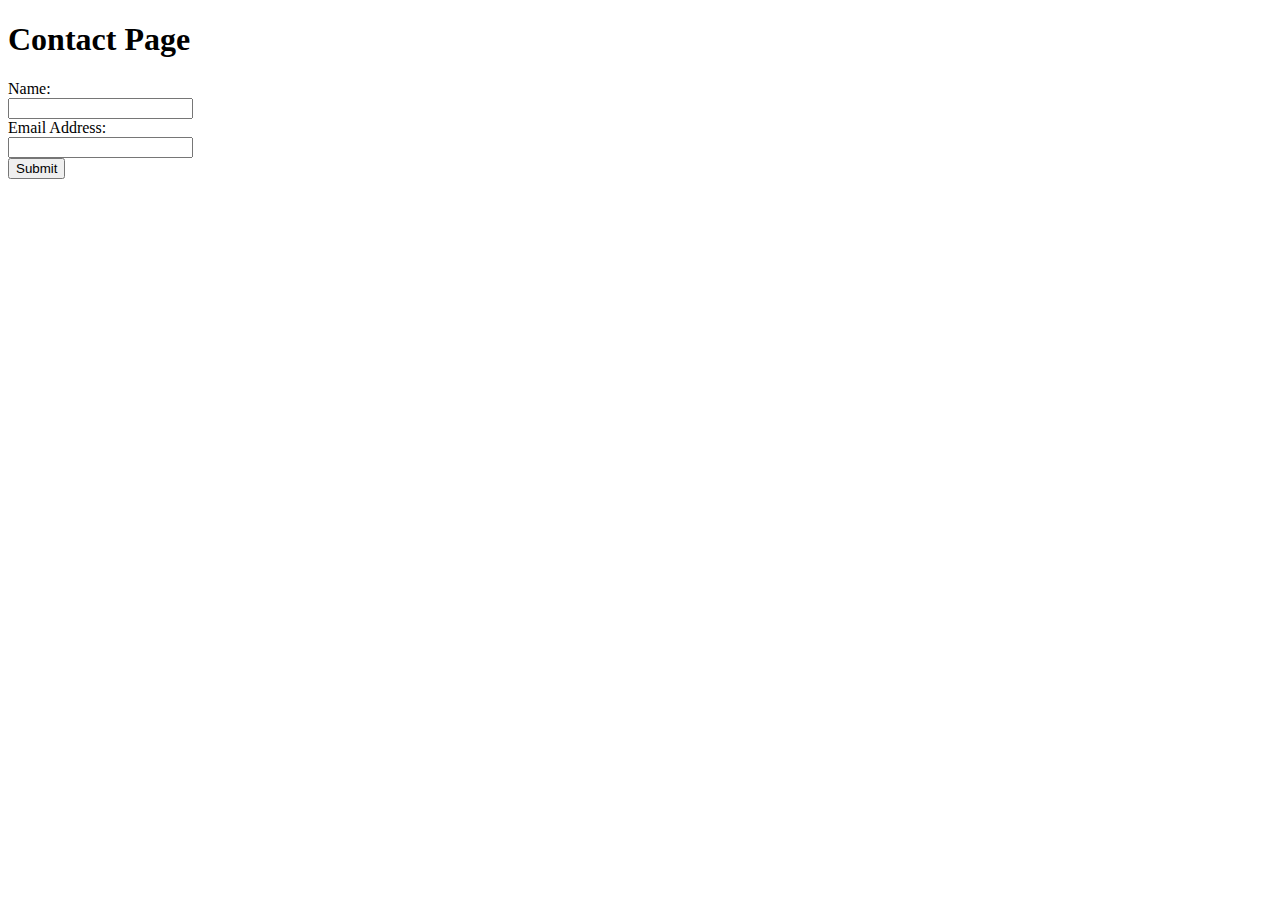
==== contact_page.html @ 34bc910e "created js file and html contact page, along with a basic script to test user submited email address" ====
<!DOCTYPE html>
<html lang="en">
<head>
    <meta charset="UTF-8">
    <meta name="viewport" content="width=device-width, initial-scale=1.0">
    <title>Document</title>
</head>
<body>
    <h1> Contact Page</h1>
    <form>
        <label for="name"> Name: </label><br>
        <input type="text" id="name" name="name"><br>
        <label for="email"> Email Address:</label> <br>
        <input type="text" id="email" name="email"> <br>
        <input type="submit" value="Submit" onClick="test()">
    </form>


    <script src="script.js"></script>
</body>
</html>
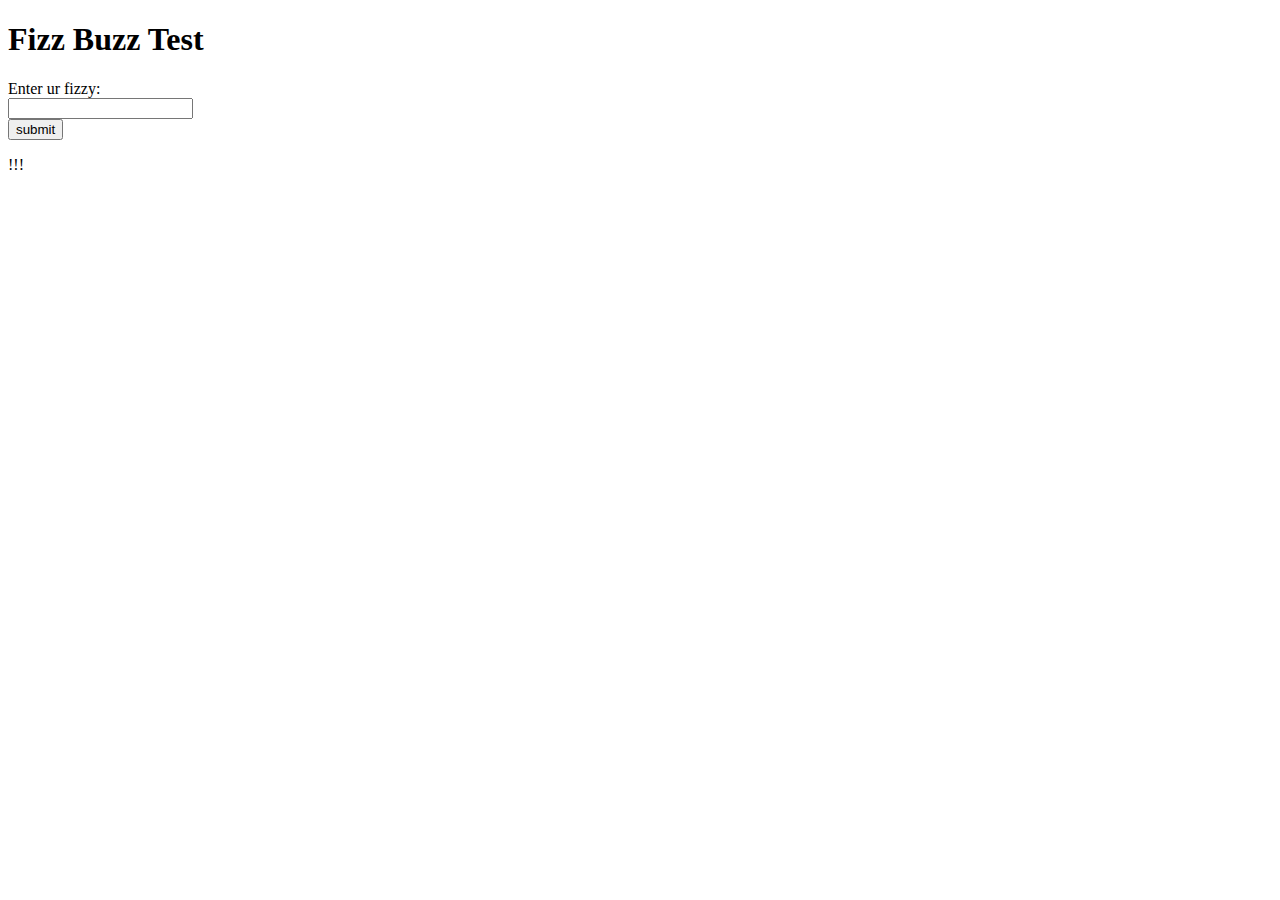
==== commit 63426aa9: "added javascript date to index and created Fizz Buzz test on contact_page" ====
--- a/contact_page.html
+++ b/contact_page.html
@@ -6,15 +6,21 @@
     <title>Document</title>
 </head>
 <body>
-    <h1> Contact Page</h1>
+    <!--<h1> Contact Page</h1>
     <form>
         <label for="name"> Name: </label><br>
         <input type="text" id="name" name="name"><br>
         <label for="email"> Email Address:</label> <br>
         <input type="text" id="email" name="email"> <br>
         <input type="submit" value="Submit" onClick="test()">
-    </form>
+    </form> -->
 
+    <h1> Fizz Buzz Test </h1>
+    <form> <label for="userInput"> Enter ur fizzy: </label> <br>
+    <input type="text" id="userInput" name="userInput"> <br>
+    <input type="submit" value="submit" onClick="fizzBuzz()"></form>
+
+    <p id="fizzBuzzContainer">!!!</p>
 
     <script src="script.js"></script>
 </body>
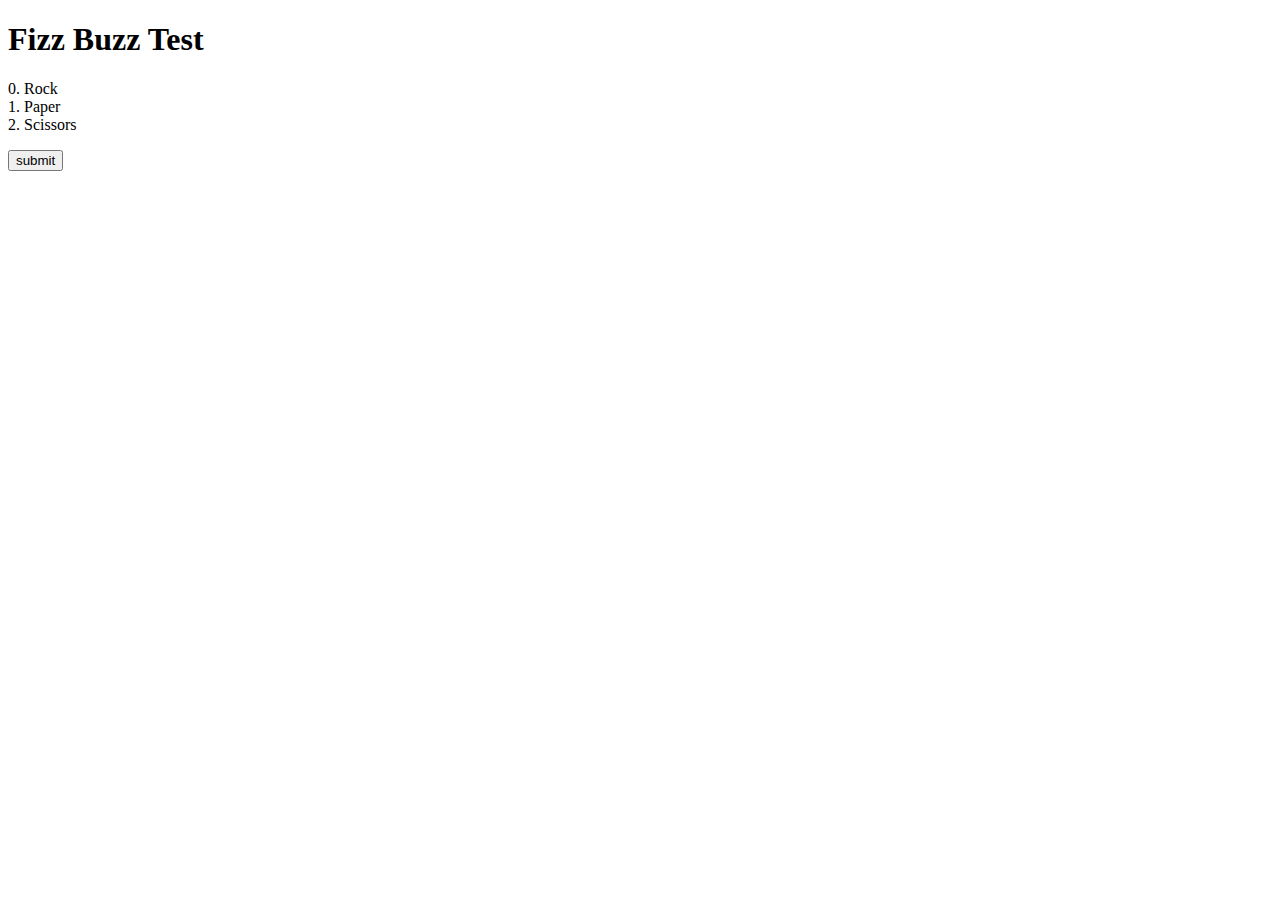
==== commit befc2a19: "creatd rock paper scissors game with js as a test, redid structure of contact page" ====
--- a/contact_page.html
+++ b/contact_page.html
@@ -16,11 +16,8 @@
     </form> -->
 
     <h1> Fizz Buzz Test </h1>
-    <form> <label for="userInput"> Enter ur fizzy: </label> <br>
-    <input type="text" id="userInput" name="userInput"> <br>
-    <input type="submit" value="submit" onClick="fizzBuzz()"></form>
-
-    <p id="fizzBuzzContainer">!!!</p>
+    <p> 0. Rock <br> 1. Paper <br> 2. Scissors</p>
+    <input type="submit" value="submit" onClick="game()"></form>
 
     <script src="script.js"></script>
 </body>
